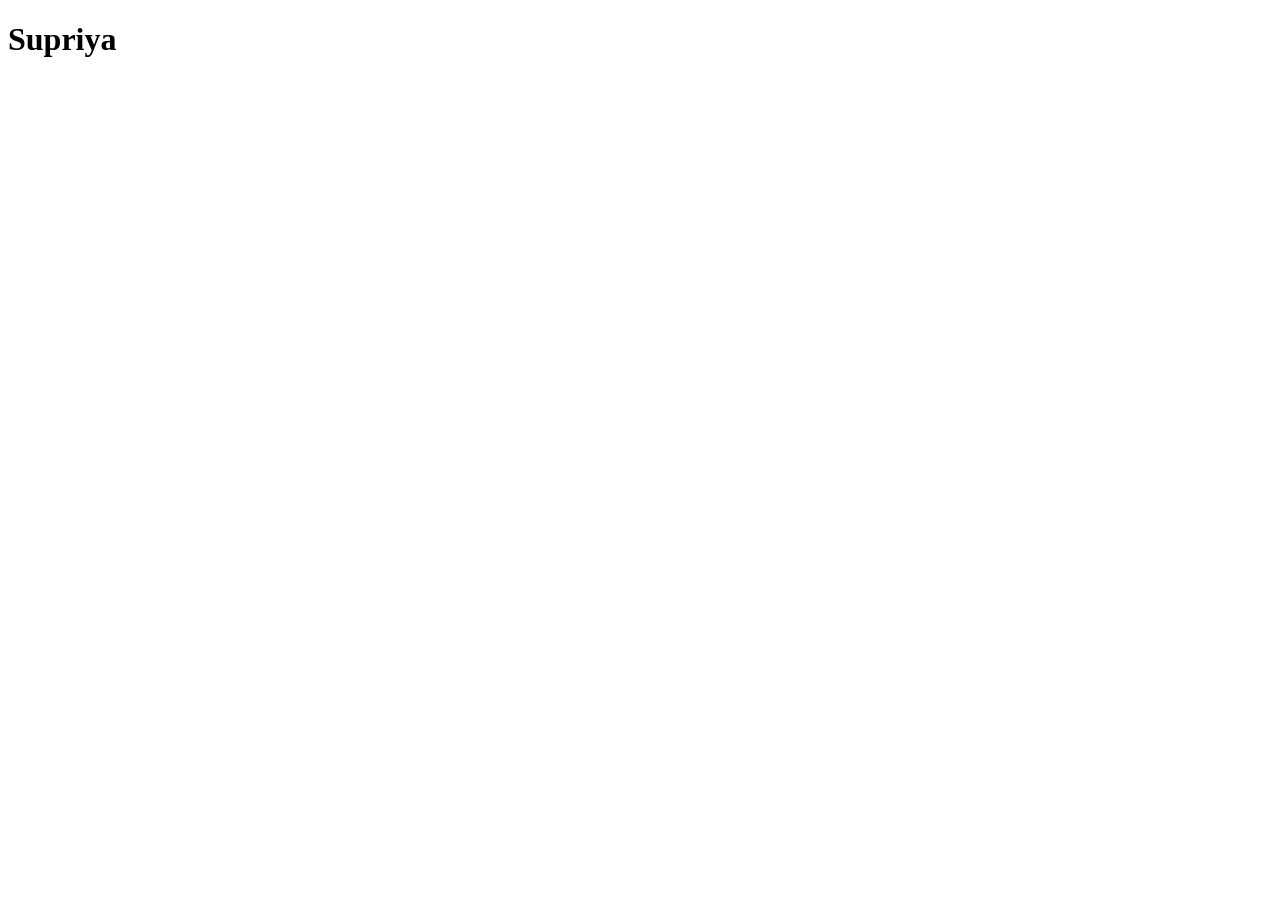
==== index.html @ a52d4be5 "first commit" ====
<!DOCTYPE html>
<html lang="en">
<head>
    <meta charset="UTF-8">
    <meta name="viewport" content="width=<device-width>, initial-scale=1.0">
    <title>Document</title>
</head>
<body>
    <h1>Supriya</h1>
</body>
</html>
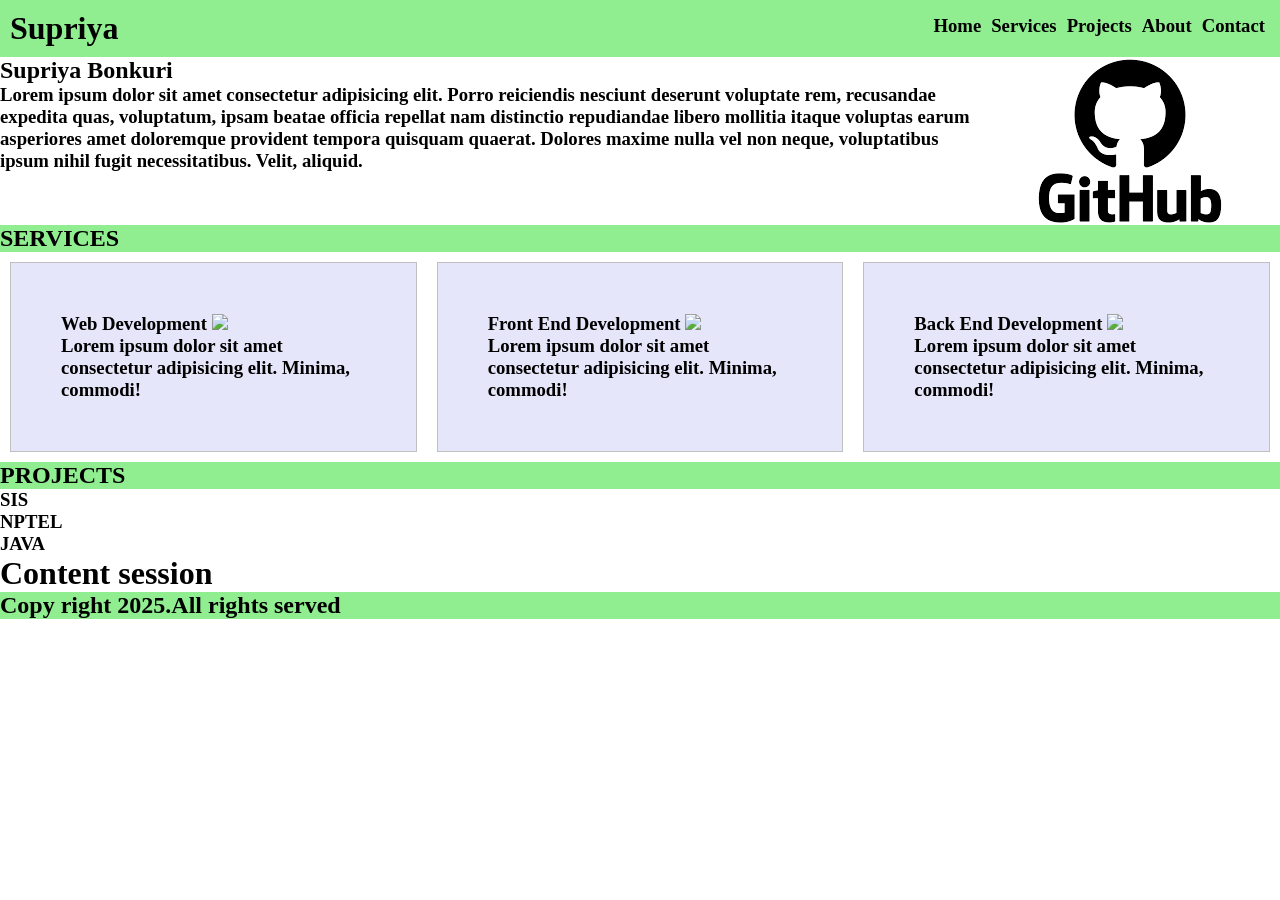
==== commit 136933bc: "first commit" ====
--- a/index.html
+++ b/index.html
@@ -1,11 +1,65 @@
-<!DOCTYPE html>
-<html lang="en">
-<head>
-    <meta charset="UTF-8">
-    <meta name="viewport" content="width=<device-width>, initial-scale=1.0">
-    <title>Document</title>
-</head>
-<body>
-    <h1>Supriya</h1>
-</body>
+<html>
+    <head>
+        <title>File 1</title>
+        <link rel = "stylesheet" href = "styles.css">
+    </head>
+    <body>
+        <div class = "container">
+            <div class = "header"><h1>Supriya</h1>
+                
+            <div>
+                <ul class = "menu">
+                <h3><li><a href = "#">Home</a></li></h3>
+                <h3><li><a href = "#">Services</a></li></h3> 
+                  <h3><li><a href = "#">Projects</a></li></h3>
+                   <h3><li><a href = "#">About</a></li></h3>
+                   <h3><li><a href = "#">Contact</a></li></h3>
+                   
+                </ul>
+            </div>
+            </div>
+             <div>
+                <div id = "home" style = "display:flex;">
+                    <div>
+                       <h2> Supriya Bonkuri</h2>
+                       <h3> <p>Lorem ipsum dolor sit amet consectetur adipisicing elit. Porro reiciendis nesciunt deserunt voluptate rem, recusandae expedita quas, voluptatum, ipsam beatae officia repellat nam distinctio repudiandae libero mollitia itaque voluptas earum asperiores amet doloremque provident tempora quisquam quaerat. Dolores maxime nulla vel non neque, voluptatibus ipsum nihil fugit necessitatibus. Velit, aliquid.</p></h3>
+                    </div>
+                    <div>
+                        <img src = "[data-uri]" >
+                    </div>
+                </div>
+                <h2 style = "background-color: lightgreen;"><centre><p>SERVICES</p></centre></h2>
+                <div id = "services" style = "display:flex">
+                    
+                    <h3><div class = "box">Web Development
+                       <centre> <img src = "https://picsum.photos/id/0/367/267"></centre>
+                    <h4><p>Lorem ipsum dolor sit amet consectetur adipisicing elit. Minima, commodi!</p></h4>
+                </div></h3>
+                    <h3><div class = "box">Front End Development
+                         <img src = "https://picsum.photos/id/16/367/267">
+                        <h4><p>Lorem ipsum dolor sit amet consectetur adipisicing elit. Minima, commodi!</p></h4>
+                    </div></h3>
+                      <h3><div class = "box">Back End Development
+                        <img src = "https://picsum.photos/id/17/367/267">
+                        <h4><p>Lorem ipsum dolor sit amet consectetur adipisicing elit. Minima, commodi!</p></h4>
+                      </div></h3>
+                </div>
+                <h2 style = "background-color: lightgreen"><p>PROJECTS</p></h2>
+                <div id = "projects">
+                    <h3><div>SIS</div></h3>
+                    <h3><div>NPTEL</div></h3>
+                    <h3><div>JAVA</div></h3>
+                </div>
+                
+                <div id = "about">
+                </div>
+                
+                <div id = "contact">
+                </div>
+            <h1>Content session</h1>
+
+        </div>
+             <div class = "footer"><h2>Copy right 2025.All rights served</h2></div>
+        </div>
+    </body>
 </html>
--- a/styles.css
+++ b/styles.css
@@ -0,0 +1,39 @@
+ .header{
+    padding : 10px;
+    display :flex;
+    justify-content :space-between;
+                background-color: lightgreen;
+                color:black;
+            }
+            .footer{
+                background-color: lightgreen;
+                
+            }
+            .container{
+                margin :0px;
+                position: relative;
+            }
+            *{
+                margin :0px;
+            }
+            .menu{
+                display :flex;
+            }
+            .menu li {
+                list-style:none;
+                margin:5px;
+            }
+            .menu li a {
+                text-decoration:none;
+                color :black;
+            }
+            .box{
+                margin:10px;
+                padding :50px;
+                border : 1px silver solid;
+                background-color: lavender;
+            }
+            
+            
+
+           
